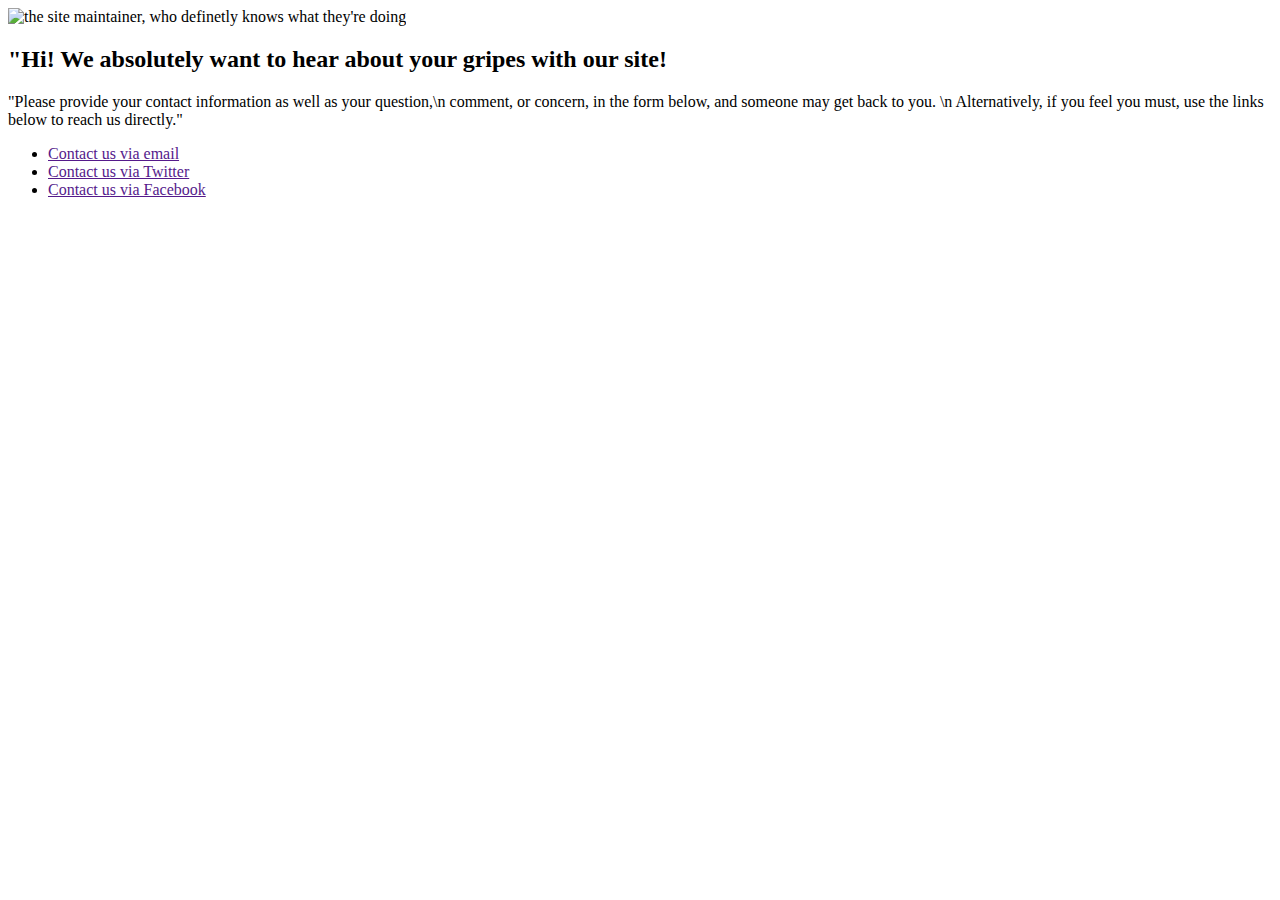
==== contact-page.html @ 6f9e3424 "wave 1: created html files for webpages index, eloquent-ruby, and contact-page" ====
<!DOCTYPE html>
<html lang="en">
<head>
    <meta charset="UTF-8">
    <meta http-equiv="X-UA-Compatible" content="IE=edge">
    <meta name="viewport" content="width=device-width, initial-scale=1.0">
    <title>Contact Us</title>
</head>
<body>
    <img alt="the site maintainer, who definetly knows what they're doing" src="images/site-maintainer.png"/>
    <h2>"Hi! We absolutely want to hear about your gripes with our site!</h2>
    <p>"Please provide your contact information as well as your question,\n
        comment, or concern, in the form below, and someone may get back to you. \n
        Alternatively, if you feel you must, use the links below to reach us directly."
    </p>
    <ul>
        <li><a href="">Contact us via email</a></li>
        <li><a href="">Contact us via Twitter</a></li>
        <li><a href="">Contact us via Facebook</a></li>
    </ul>
</body>
</html>
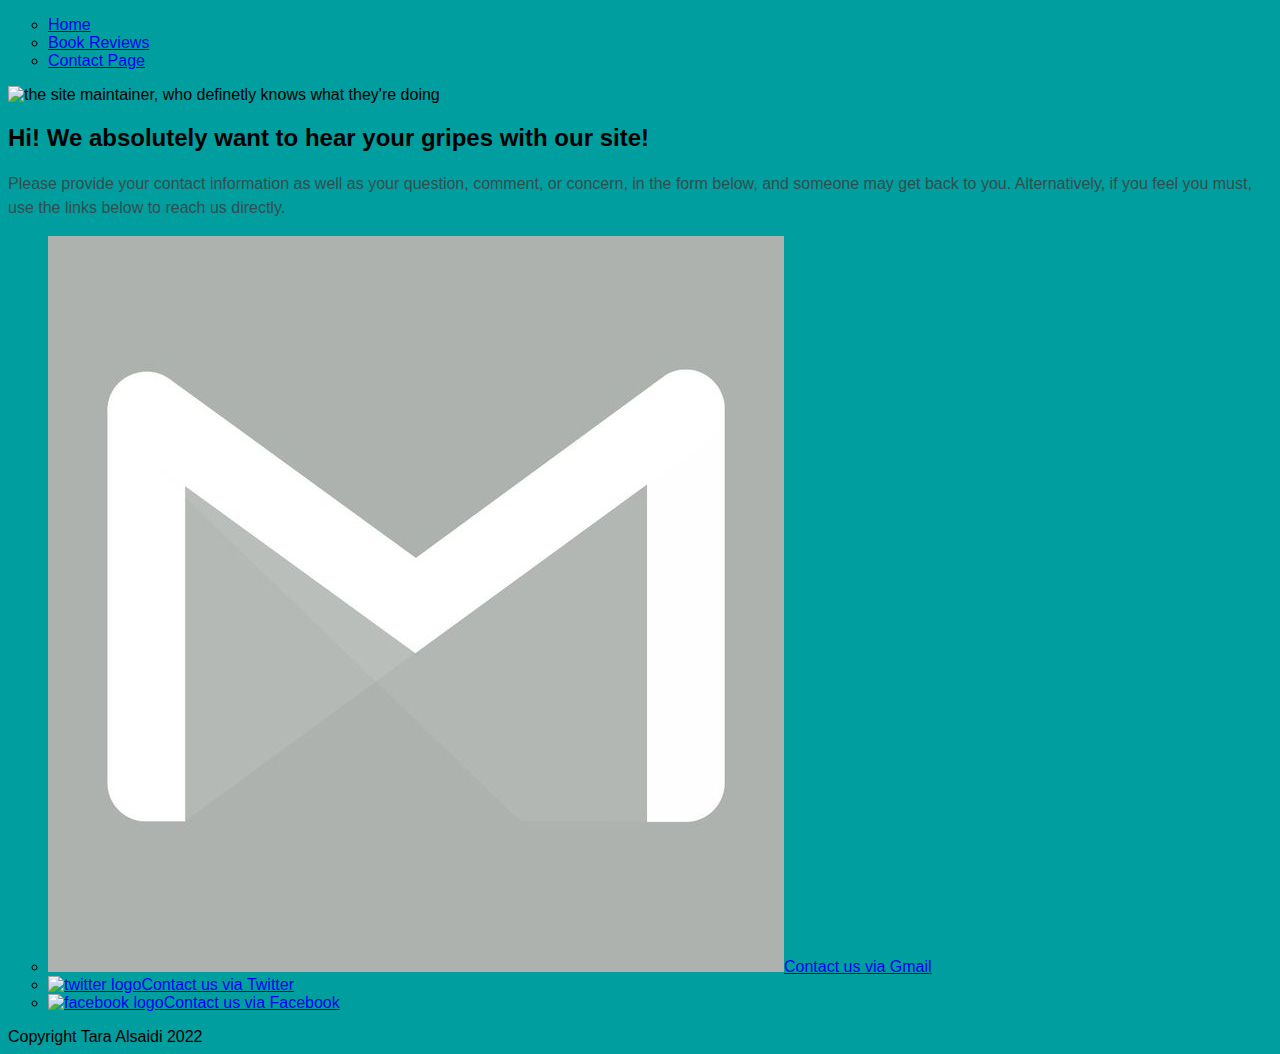
==== commit 67b81850: "wave 2: added style.css" ====
--- a/contact-page.html
+++ b/contact-page.html
@@ -5,18 +5,29 @@
     <meta http-equiv="X-UA-Compatible" content="IE=edge">
     <meta name="viewport" content="width=device-width, initial-scale=1.0">
     <title>Contact Us</title>
+    <link href="styles/style.css" rel="stylesheet">
 </head>
 <body>
+    <nav>
+        <ul>
+            <li><a href="index.html">Home</a></li>
+            <li><a href="eloquent-ruby.html">Book Reviews</a></li>
+            <li><a href="contact-page.html">Contact Page</a></li>
+        </ul>
+    </nav>
     <img alt="the site maintainer, who definetly knows what they're doing" src="images/site-maintainer.png"/>
-    <h2>"Hi! We absolutely want to hear about your gripes with our site!</h2>
-    <p>"Please provide your contact information as well as your question,\n
-        comment, or concern, in the form below, and someone may get back to you. \n
-        Alternatively, if you feel you must, use the links below to reach us directly."
+    <h2>Hi! We absolutely want to hear your gripes with our site!</h2>
+    <p>Please provide your contact information as well as your question,
+        comment, or concern, in the form below, and someone may get back to you.
+        Alternatively, if you feel you must, use the links below to reach us directly.
     </p>
     <ul>
-        <li><a href="">Contact us via email</a></li>
-        <li><a href="">Contact us via Twitter</a></li>
-        <li><a href="">Contact us via Facebook</a></li>
+        <li><a href="https:/www.gmail.com/"><img alt="gmail logo" src="images/gmail_logo.jpeg">Contact us via Gmail</a></li>
+        <li><a href="https:/www.twitter.com/"><img alt="twitter logo" src="images/logo-twitter.png">Contact us via Twitter</a></li>
+        <li><a href="https:/www.facebook.com/"><img alt="facebook logo" src="images/logo-facebook.png"/>Contact us via Facebook</a></li>
     </ul>
+    <footer>
+        Copyright Tara Alsaidi 2022
+    </footer>
 </body>
 </html>--- a/styles/style.css
+++ b/styles/style.css
@@ -0,0 +1,27 @@
+body {
+    font-family: sans-serif;
+    background-color: #009e9e;
+}
+
+h1 {
+    text-decoration: underline;
+    text-align: center;
+}
+
+p {
+    line-height: 150%;
+    color: darkslategrey;
+}
+
+h1 {
+    color: midnightblue;
+    text-decoration-color: yellowgreen;
+}
+
+section {
+    background-color: ghostwhite;
+}
+
+ul {
+    list-style: circle;
+}